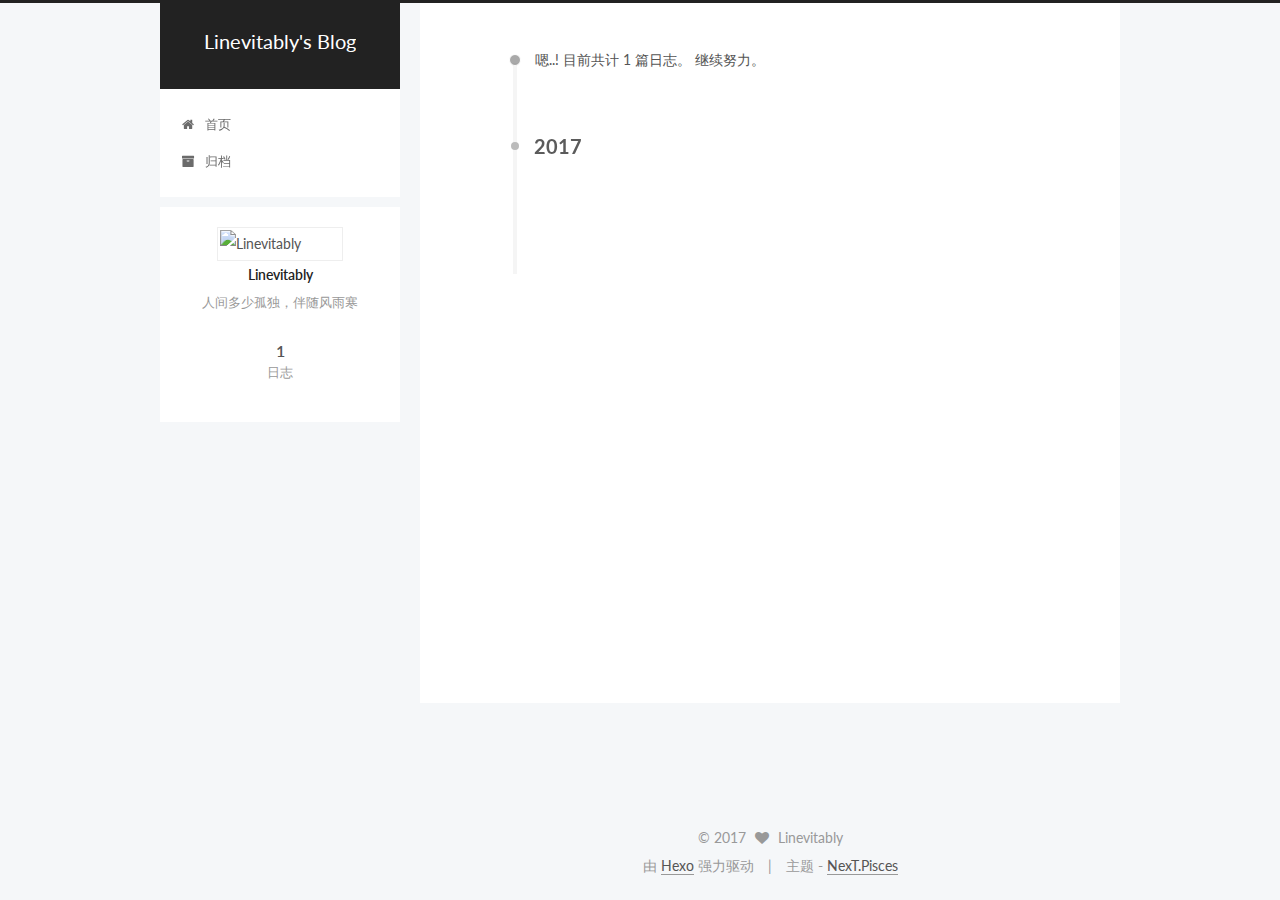
==== archives/index.html @ cab0aea2 "Site updated: 2017-01-25 22:14:59" ====
<!doctype html>



  


<html class="theme-next pisces use-motion" lang="zh-Hans">
<head>
  <meta charset="UTF-8"/>
<meta http-equiv="X-UA-Compatible" content="IE=edge" />
<meta name="viewport" content="width=device-width, initial-scale=1, maximum-scale=1"/>



<meta http-equiv="Cache-Control" content="no-transform" />
<meta http-equiv="Cache-Control" content="no-siteapp" />












  
  
  <link href="/lib/fancybox/source/jquery.fancybox.css?v=2.1.5" rel="stylesheet" type="text/css" />




  
  
  
  

  
    
    
  

  

  

  

  

  
    
    
    <link href="//fonts.googleapis.com/css?family=Lato:300,300italic,400,400italic,700,700italic&subset=latin,latin-ext" rel="stylesheet" type="text/css">
  






<link href="/lib/font-awesome/css/font-awesome.min.css?v=4.6.2" rel="stylesheet" type="text/css" />

<link href="/css/main.css?v=5.1.0" rel="stylesheet" type="text/css" />


  <meta name="keywords" content="Hexo, NexT" />








  <link rel="shortcut icon" type="image/x-icon" href="/favicon.ico?v=5.1.0" />






<meta name="description" content="人间多少孤独，伴随风雨寒">
<meta property="og:type" content="website">
<meta property="og:title" content="Linevitably's Blog">
<meta property="og:url" content="http://blog.fansaliy.com/archives/index.html">
<meta property="og:site_name" content="Linevitably's Blog">
<meta property="og:description" content="人间多少孤独，伴随风雨寒">
<meta name="twitter:card" content="summary">
<meta name="twitter:title" content="Linevitably's Blog">
<meta name="twitter:description" content="人间多少孤独，伴随风雨寒">



<script type="text/javascript" id="hexo.configurations">
  var NexT = window.NexT || {};
  var CONFIG = {
    root: '/',
    scheme: 'Pisces',
    sidebar: {"position":"left","display":"post"},
    fancybox: true,
    motion: true,
    duoshuo: {
      userId: '0',
      author: '博主'
    },
    algolia: {
      applicationID: '',
      apiKey: '',
      indexName: '',
      hits: {"per_page":10},
      labels: {"input_placeholder":"Search for Posts","hits_empty":"We didn't find any results for the search: ${query}","hits_stats":"${hits} results found in ${time} ms"}
    }
  };
</script>



  <link rel="canonical" href="http://blog.fansaliy.com/archives/"/>





  <title> 归档 | Linevitably's Blog </title>
</head>

<body itemscope itemtype="http://schema.org/WebPage" lang="zh-Hans">

  










  
  
    
  

  <div class="container one-collumn sidebar-position-left  page-archive  ">
    <div class="headband"></div>

    <header id="header" class="header" itemscope itemtype="http://schema.org/WPHeader">
      <div class="header-inner"><div class="site-meta ">
  

  <div class="custom-logo-site-title">
    <a href="/"  class="brand" rel="start">
      <span class="logo-line-before"><i></i></span>
      <span class="site-title">Linevitably's Blog</span>
      <span class="logo-line-after"><i></i></span>
    </a>
  </div>
    
      <p class="site-subtitle"></p>
    
</div>

<div class="site-nav-toggle">
  <button>
    <span class="btn-bar"></span>
    <span class="btn-bar"></span>
    <span class="btn-bar"></span>
  </button>
</div>

<nav class="site-nav">
  

  
    <ul id="menu" class="menu">
      
        
        <li class="menu-item menu-item-home">
          <a href="/" rel="section">
            
              <i class="menu-item-icon fa fa-fw fa-home"></i> <br />
            
            首页
          </a>
        </li>
      
        
        <li class="menu-item menu-item-archives">
          <a href="/archives" rel="section">
            
              <i class="menu-item-icon fa fa-fw fa-archive"></i> <br />
            
            归档
          </a>
        </li>
      

      
    </ul>
  

  
</nav>



 </div>
    </header>

    <main id="main" class="main">
      <div class="main-inner">
        <div class="content-wrap">
          <div id="content" class="content">
            

  <section id="posts" class="posts-collapse">
    <span class="archive-move-on"></span>

    <span class="archive-page-counter">
      
      
      
        
      
      嗯..! 目前共计 1 篇日志。 继续努力。
    </span>

    

      
      
      

      
        
        <div class="collection-title">
          <h2 class="archive-year motion-element" id="archive-year-2017">2017</h2>
        </div>
      
      

      

  <article class="post post-type-normal" itemscope itemtype="http://schema.org/Article">
    <header class="post-header">

      <h1 class="post-title">
        
            <a class="post-title-link" href="/2017/01/25/hello-world/" itemprop="url">
              
                <span itemprop="name">Hello World</span>
              
            </a>
        
      </h1>

      <div class="post-meta">
        <time class="post-time" itemprop="dateCreated"
              datetime="2017-01-25T20:47:32+08:00"
              content="2017-01-25" >
          01-25
        </time>
      </div>

    </header>
  </article>



    

  </section>

  


          
          </div>
          


          

        </div>
        
          
  
  <div class="sidebar-toggle">
    <div class="sidebar-toggle-line-wrap">
      <span class="sidebar-toggle-line sidebar-toggle-line-first"></span>
      <span class="sidebar-toggle-line sidebar-toggle-line-middle"></span>
      <span class="sidebar-toggle-line sidebar-toggle-line-last"></span>
    </div>
  </div>

  <aside id="sidebar" class="sidebar">
    <div class="sidebar-inner">

      

      

      <section class="site-overview sidebar-panel sidebar-panel-active">
        <div class="site-author motion-element" itemprop="author" itemscope itemtype="http://schema.org/Person">
          <img class="site-author-image" itemprop="image"
               src="http://fatkins.me/wp-content/uploads/2017/01/%E4%B8%8B%E8%BD%BD.gif"
               alt="Linevitably" />
          <p class="site-author-name" itemprop="name">Linevitably</p>
          <p class="site-description motion-element" itemprop="description">人间多少孤独，伴随风雨寒</p>
        </div>
        <nav class="site-state motion-element">
        
          
            <div class="site-state-item site-state-posts">
              <a href="/archives">
                <span class="site-state-item-count">1</span>
                <span class="site-state-item-name">日志</span>
              </a>
            </div>
          

          

          

        </nav>

        

        <div class="links-of-author motion-element">
          
        </div>

        
        

        
        

        


      </section>

      

    </div>
  </aside>


        
      </div>
    </main>

    <footer id="footer" class="footer">
      <div class="footer-inner">
        <div class="copyright" >
  
  &copy; 
  <span itemprop="copyrightYear">2017</span>
  <span class="with-love">
    <i class="fa fa-heart"></i>
  </span>
  <span class="author" itemprop="copyrightHolder">Linevitably</span>
</div>


<div class="powered-by">
  由 <a class="theme-link" href="https://hexo.io">Hexo</a> 强力驱动
</div>

<div class="theme-info">
  主题 -
  <a class="theme-link" href="https://github.com/iissnan/hexo-theme-next">
    NexT.Pisces
  </a>
</div>


        

        
      </div>
    </footer>

    <div class="back-to-top">
      <i class="fa fa-arrow-up"></i>
    </div>
  </div>

  

<script type="text/javascript">
  if (Object.prototype.toString.call(window.Promise) !== '[object Function]') {
    window.Promise = null;
  }
</script>









  




  
  <script type="text/javascript" src="/lib/jquery/index.js?v=2.1.3"></script>

  
  <script type="text/javascript" src="/lib/fastclick/lib/fastclick.min.js?v=1.0.6"></script>

  
  <script type="text/javascript" src="/lib/jquery_lazyload/jquery.lazyload.js?v=1.9.7"></script>

  
  <script type="text/javascript" src="/lib/velocity/velocity.min.js?v=1.2.1"></script>

  
  <script type="text/javascript" src="/lib/velocity/velocity.ui.min.js?v=1.2.1"></script>

  
  <script type="text/javascript" src="/lib/fancybox/source/jquery.fancybox.pack.js?v=2.1.5"></script>


  


  <script type="text/javascript" src="/js/src/utils.js?v=5.1.0"></script>

  <script type="text/javascript" src="/js/src/motion.js?v=5.1.0"></script>



  
  


  <script type="text/javascript" src="/js/src/affix.js?v=5.1.0"></script>

  <script type="text/javascript" src="/js/src/schemes/pisces.js?v=5.1.0"></script>



  
  
    <script type="text/javascript" id="motion.page.archive">
      $('.archive-year').velocity('transition.slideLeftIn');
    </script>
  


  


  <script type="text/javascript" src="/js/src/bootstrap.js?v=5.1.0"></script>



  

  
    
  

  <script type="text/javascript">
    var duoshuoQuery = {short_name:"Linevitably"};
    (function() {
      var ds = document.createElement('script');
      ds.type = 'text/javascript';ds.async = true;
      ds.id = 'duoshuo-script';
      ds.src = (document.location.protocol == 'https:' ? 'https:' : 'http:') + '//static.duoshuo.com/embed.js';
      ds.charset = 'UTF-8';
      (document.getElementsByTagName('head')[0]
      || document.getElementsByTagName('body')[0]).appendChild(ds);
    })();
  </script>

  
    
    
    <script src="/lib/ua-parser-js/dist/ua-parser.min.js?v=0.7.9"></script>
    <script src="/js/src/hook-duoshuo.js"></script>
  












  
  

  

  

  

  


</body>
</html>
---- css/main.css ----
/* normalize.css v3.0.2 | MIT License | git.io/normalize */
html {
  font-family: sans-serif; /* 1 */
  -ms-text-size-adjust: 100%; /* 2 */
  -webkit-text-size-adjust: 100%; /* 2 */
}
body {
  margin: 0;
}
article,
aside,
details,
figcaption,
figure,
footer,
header,
hgroup,
main,
menu,
nav,
section,
summary {
  display: block;
}
audio,
canvas,
progress,
video {
  display: inline-block; /* 1 */
  vertical-align: baseline; /* 2 */
}
audio:not([controls]) {
  display: none;
  height: 0;
}
[hidden],
template {
  display: none;
}
a {
  background-color: transparent;
}
a:active,
a:hover {
  outline: 0;
}
abbr[title] {
  border-bottom: 1px dotted;
}
b,
strong {
  font-weight: bold;
}
dfn {
  font-style: italic;
}
h1 {
  font-size: 2em;
  margin: 0.67em 0;
}
mark {
  background: #ff0;
  color: #000;
}
small {
  font-size: 80%;
}
sub,
sup {
  font-size: 75%;
  line-height: 0;
  position: relative;
  vertical-align: baseline;
}
sup {
  top: -0.5em;
}
sub {
  bottom: -0.25em;
}
img {
  border: 0;
}
svg:not(:root) {
  overflow: hidden;
}
figure {
  margin: 1em 40px;
}
hr {
  -moz-box-sizing: content-box;
  box-sizing: content-box;
  height: 0;
}
pre {
  overflow: auto;
}
code,
kbd,
pre,
samp {
  font-family: monospace, monospace;
  font-size: 1em;
}
button,
input,
optgroup,
select,
textarea {
  color: inherit; /* 1 */
  font: inherit; /* 2 */
  margin: 0; /* 3 */
}
button {
  overflow: visible;
}
button,
select {
  text-transform: none;
}
button,
html input[type="button"],
input[type="reset"],
input[type="submit"] {
  -webkit-appearance: button; /* 2 */
  cursor: pointer; /* 3 */
}
button[disabled],
html input[disabled] {
  cursor: default;
}
button::-moz-focus-inner,
input::-moz-focus-inner {
  border: 0;
  padding: 0;
}
input {
  line-height: normal;
}
input[type="checkbox"],
input[type="radio"] {
  box-sizing: border-box; /* 1 */
  padding: 0; /* 2 */
}
input[type="number"]::-webkit-inner-spin-button,
input[type="number"]::-webkit-outer-spin-button {
  height: auto;
}
input[type="search"] {
  -webkit-appearance: textfield; /* 1 */
  -moz-box-sizing: content-box;
  -webkit-box-sizing: content-box; /* 2 */
  box-sizing: content-box;
}
input[type="search"]::-webkit-search-cancel-button,
input[type="search"]::-webkit-search-decoration {
  -webkit-appearance: none;
}
fieldset {
  border: 1px solid #c0c0c0;
  margin: 0 2px;
  padding: 0.35em 0.625em 0.75em;
}
legend {
  border: 0; /* 1 */
  padding: 0; /* 2 */
}
textarea {
  overflow: auto;
}
optgroup {
  font-weight: bold;
}
table {
  border-collapse: collapse;
  border-spacing: 0;
}
td,
th {
  padding: 0;
}
::selection {
  background: #262a30;
  color: #fff;
}
body {
  position: relative;
  font-family: 'Lato', "PingFang SC", "Microsoft YaHei", sans-serif;
  font-size: 14px;
  line-height: 2;
  color: #555;
  background: #f5f7f9;
}
@media (max-width: 767px) {
  body {
    padding-right: 0 !important;
  }
}
@media (min-width: 768px) and (max-width: 991px) {
  body {
    padding-right: 0 !important;
  }
}
@media (min-width: 1600px) {
  body {
    font-size: 16px;
  }
}
h1,
h2,
h3,
h4,
h5,
h6 {
  margin: 0;
  padding: 0;
  font-weight: bold;
  line-height: 1.5;
  font-family: 'Lato', "PingFang SC", "Microsoft YaHei", sans-serif;
}
h2,
h3,
h4,
h5,
h6 {
  margin: 20px 0 15px;
}
h1 {
  font-size: 22px;
}
@media (max-width: 767px) {
  h1 {
    font-size: 18px;
  }
}
h2 {
  font-size: 20px;
}
@media (max-width: 767px) {
  h2 {
    font-size: 16px;
  }
}
h3 {
  font-size: 18px;
}
@media (max-width: 767px) {
  h3 {
    font-size: 14px;
  }
}
h4 {
  font-size: 16px;
}
@media (max-width: 767px) {
  h4 {
    font-size: 12px;
  }
}
h5 {
  font-size: 14px;
}
@media (max-width: 767px) {
  h5 {
    font-size: 10px;
  }
}
h6 {
  font-size: 12px;
}
@media (max-width: 767px) {
  h6 {
    font-size: 8px;
  }
}
p {
  margin: 0 0 25px 0;
}
a {
  color: #555;
  text-decoration: none;
  border-bottom: 1px solid #999;
  word-wrap: break-word;
}
a:hover {
  color: #222;
  border-bottom-color: #222;
}
ul {
  list-style: none;
}
blockquote {
  margin: 0;
  padding: 0;
}
img {
  display: block;
  margin: auto;
  max-width: 100%;
  height: auto;
}
hr {
  margin: 40px 0;
  height: 3px;
  border: none;
  background-color: #ddd;
  background-image: repeating-linear-gradient(-45deg, #fff, #fff 4px, transparent 4px, transparent 8px);
}
blockquote {
  padding: 0 15px;
  color: #666;
  border-left: 4px solid #ddd;
}
blockquote cite::before {
  content: "-";
  padding: 0 5px;
}
dt {
  font-weight: 700;
}
dd {
  margin: 0;
  padding: 0;
}
.text-left {
  text-align: left;
}
.text-center {
  text-align: center;
}
.text-right {
  text-align: right;
}
.text-justify {
  text-align: justify;
}
.text-nowrap {
  white-space: nowrap;
}
.text-lowercase {
  text-transform: lowercase;
}
.text-uppercase {
  text-transform: uppercase;
}
.text-capitalize {
  text-transform: capitalize;
}
.center-block {
  display: block;
  margin-left: auto;
  margin-right: auto;
}
.clearfix:before,
.clearfix:after {
  content: " ";
  display: table;
}
.clearfix:after {
  clear: both;
}
.pullquote {
  width: 45%;
}
.pullquote.left {
  float: left;
  margin-left: 5px;
  margin-right: 10px;
}
.pullquote.right {
  float: right;
  margin-left: 10px;
  margin-right: 5px;
}
.affix.affix.affix {
  position: fixed;
}
.translation {
  margin-top: -20px;
  font-size: 14px;
  color: #999;
}
.scrollbar-measure {
  width: 100px;
  height: 100px;
  overflow: scroll;
  position: absolute;
  top: -9999px;
}
.use-motion .motion-element {
  opacity: 0;
}
#local-search-input {
  padding: 3px;
  border: none;
  text-indent: 14px;
  border-radius: 0;
  width: 140px;
  outline: none;
  border-bottom: 1px solid #999;
  background: inherit;
  opacity: 0.5;
}
#local-search-input:focus {
  opacity: 1;
}
.search-icon {
  position: absolute;
  top: 9px;
}
table {
  margin: 20px 0;
  width: 100%;
  border-collapse: collapse;
  border-spacing: 0;
  border: 1px solid #ddd;
  font-size: 14px;
  table-layout: fixed;
  word-wrap: break-all;
}
table>tbody>tr:nth-of-type(odd) {
  background-color: #f9f9f9;
}
table>tbody>tr:hover {
  background-color: #f5f5f5;
}
caption,
th,
td {
  padding: 8px;
  text-align: left;
  vertical-align: middle;
  font-weight: normal;
}
th,
td {
  border-bottom: 3px solid #ddd;
  border-right: 1px solid #eee;
}
th {
  padding-bottom: 10px;
  font-weight: 700;
}
td {
  border-bottom-width: 1px;
}
html,
body {
  height: 100%;
}
.container {
  position: relative;
  min-height: 100%;
}
.header-inner {
  margin: 0 auto;
  padding: 100px 0 70px;
  width: 700px;
}
@media (min-width: 1600px) {
  .container .header-inner {
    width: 900px;
  }
}
.main {
  padding-bottom: 150px;
}
.main-inner {
  margin: 0 auto;
  width: 700px;
}
@media (min-width: 1600px) {
  .container .main-inner {
    width: 900px;
  }
}
.footer {
  position: absolute;
  left: 0;
  bottom: 0;
  width: 100%;
  min-height: 50px;
}
.footer-inner {
  box-sizing: border-box;
  margin: 20px auto;
  width: 700px;
}
@media (min-width: 1600px) {
  .container .footer-inner {
    width: 900px;
  }
}
pre,
.highlight {
  overflow: auto;
  margin: 20px 0;
  padding: 0;
  font-size: 13px;
  color: #4d4d4c;
  background: #f7f7f7;
  line-height: 1.6;
}
pre,
code {
  font-family: consolas, Menlo, "PingFang SC", "Microsoft YaHei", monospace;
}
code {
  padding: 2px 4px;
  word-wrap: break-word;
  color: #4d4d4c;
  background: #f7f7f7;
  border-radius: 3px;
  font-size: 13px;
}
pre code {
  padding: 0;
  color: #4d4d4c;
  background: none;
  text-shadow: none;
}
.highlight {
  border-radius: 1px;
}
.highlight pre {
  border: none;
  margin: 0;
  padding: 10px 0;
}
.highlight table {
  margin: 0;
  width: auto;
  border: none;
}
.highlight td {
  border: none;
  padding: 0;
}
.highlight figcaption {
  font-size: 1em;
  color: #4d4d4c;
  line-height: 1em;
  margin-bottom: 1em;
}
.highlight figcaption:before,
.highlight figcaption:after {
  content: " ";
  display: table;
}
.highlight figcaption:after {
  clear: both;
}
.highlight figcaption a {
  float: right;
  color: #4d4d4c;
}
.highlight figcaption a:hover {
  border-bottom-color: #4d4d4c;
}
.highlight .gutter pre {
  padding-left: 10px;
  padding-right: 10px;
  color: #869194;
  text-align: right;
  background-color: #eff2f3;
}
.highlight .code pre {
  padding-left: 10px;
  padding-right: 10px;
  background-color: #f7f7f7;
}
.highlight .line {
  height: 20px;
}
.gutter {
  -webkit-user-select: none;
  -moz-user-select: none;
  -ms-user-select: none;
  user-select: none;
}
.gist table {
  width: auto;
}
.gist table td {
  border: none;
}
pre .deletion {
  background: #fdd;
}
pre .addition {
  background: #dfd;
}
pre .meta {
  color: #8959a8;
}
pre .comment {
  color: #8e908c;
}
pre .variable,
pre .attribute,
pre .tag,
pre .regexp,
pre .ruby .constant,
pre .xml .tag .title,
pre .xml .pi,
pre .xml .doctype,
pre .html .doctype,
pre .css .id,
pre .css .class,
pre .css .pseudo {
  color: #c82829;
}
pre .number,
pre .preprocessor,
pre .built_in,
pre .literal,
pre .params,
pre .constant,
pre .command {
  color: #f5871f;
}
pre .ruby .class .title,
pre .css .rules .attribute,
pre .string,
pre .value,
pre .inheritance,
pre .header,
pre .ruby .symbol,
pre .xml .cdata,
pre .special,
pre .number,
pre .formula {
  color: #718c00;
}
pre .title,
pre .css .hexcolor {
  color: #3e999f;
}
pre .function,
pre .python .decorator,
pre .python .title,
pre .ruby .function .title,
pre .ruby .title .keyword,
pre .perl .sub,
pre .javascript .title,
pre .coffeescript .title {
  color: #4271ae;
}
pre .keyword,
pre .javascript .function {
  color: #8959a8;
}
.full-image.full-image.full-image {
  border: none;
  max-width: 100%;
  width: auto;
  margin: 20px auto;
}
@media (min-width: 992px) {
  .full-image.full-image.full-image {
    max-width: none;
    width: 118%;
    margin: 0 -9%;
  }
}
.blockquote-center,
.page-home .post-type-quote blockquote,
.page-post-detail .post-type-quote blockquote {
  position: relative;
  margin: 40px 0;
  padding: 0;
  border-left: none;
  text-align: center;
}
.blockquote-center::before,
.page-home .post-type-quote blockquote::before,
.page-post-detail .post-type-quote blockquote::before,
.blockquote-center::after,
.page-home .post-type-quote blockquote::after,
.page-post-detail .post-type-quote blockquote::after {
  position: absolute;
  content: ' ';
  display: block;
  width: 100%;
  height: 24px;
  opacity: 0.2;
  background-repeat: no-repeat;
  background-position: 0 -6px;
  background-size: 22px 22px;
}
.blockquote-center::before,
.page-home .post-type-quote blockquote::before,
.page-post-detail .post-type-quote blockquote::before {
  top: -20px;
  background-image: url("../images/quote-l.svg");
  border-top: 1px solid #ccc;
}
.blockquote-center::after,
.page-home .post-type-quote blockquote::after,
.page-post-detail .post-type-quote blockquote::after {
  bottom: -20px;
  background-image: url("../images/quote-r.svg");
  border-bottom: 1px solid #ccc;
  background-position: 100% 8px;
}
.blockquote-center p,
.page-home .post-type-quote blockquote p,
.page-post-detail .post-type-quote blockquote p,
.blockquote-center div,
.page-home .post-type-quote blockquote div,
.page-post-detail .post-type-quote blockquote div {
  text-align: center;
}
.post .post-body .group-picture img {
  box-sizing: border-box;
  padding: 0 3px;
  border: none;
}
.post .group-picture-row {
  overflow: hidden;
  margin-top: 6px;
}
.post .group-picture-row:first-child {
  margin-top: 0;
}
.post .group-picture-column {
  float: left;
}
.page-post-detail .post-body .group-picture-column {
  float: none;
  margin-top: 10px;
  width: auto !important;
}
.page-post-detail .post-body .group-picture-column img {
  margin: 0 auto;
}
.page-archive .group-picture-container {
  overflow: hidden;
}
.page-archive .group-picture-row {
  float: left;
}
.page-archive .group-picture-row:first-child {
  margin-top: 6px;
}
.page-archive .group-picture-column {
  max-width: 150px;
  max-height: 150px;
}
.note {
  padding: 20px;
  margin: 20px 0;
  border: 1px solid #eee;
  border-left-width: 5px;
  border-radius: 3px;
}
.note h2,
.note h3,
.note h4,
.note h5,
.note h6 {
  margin-top: 0;
  margin-bottom: 5px;
}
.note p:last-child {
  margin-bottom: 0;
}
.note code {
  border-radius: 3px;
}
.note+.note {
  margin-top: -5px;
}
.default {
  border-left-color: #777;
}
.default h2,
.default h3,
.default h4,
.default h5,
.default h6 {
  color: #777;
}
.primary {
  border-left-color: #428bca;
}
.primary h2,
.primary h3,
.primary h4,
.primary h5,
.primary h6 {
  color: #428bca;
}
.success {
  border-left-color: #5cb85c;
}
.success h2,
.success h3,
.success h4,
.success h5,
.success h6 {
  color: #5cb85c;
}
.danger {
  border-left-color: #d9534f;
}
.danger h2,
.danger h3,
.danger h4,
.danger h5,
.danger h6 {
  color: #d9534f;
}
.warning {
  border-left-color: #f0ad4e;
}
.warning h2,
.warning h3,
.warning h4,
.warning h5,
.warning h6 {
  color: #f0ad4e;
}
.info {
  border-left-color: #5bc0de;
}
.info h2,
.info h3,
.info h4,
.info h5,
.info h6 {
  color: #5bc0de;
}
.btn {
  display: inline-block;
  padding: 0 20px;
  font-size: 14px;
  color: #fff;
  background: #222;
  border: 2px solid #555;
  text-decoration: none;
  border-radius: 0;
  transition-property: background-color;
  transition-duration: 0.2s;
  transition-timing-function: ease-in-out;
  transition-delay: 0s;
}
.btn:hover,
.post-more-link .btn:hover {
  border-color: #222;
  color: #fff;
  background: #222;
}
.btn-bar {
  display: block;
  width: 22px;
  height: 2px;
  background: #555;
  border-radius: 1px;
}
.btn-bar+.btn-bar {
  margin-top: 4px;
}
.pagination {
  margin: 120px 0 40px;
  text-align: center;
  border-top: 1px solid #eee;
}
.page-number-basic,
.pagination .prev,
.pagination .next,
.pagination .page-number,
.pagination .space {
  display: inline-block;
  position: relative;
  top: -1px;
  margin: 0 10px;
  padding: 0 10px;
  line-height: 30px;
}
@media (max-width: 767px) {
  .page-number-basic,
  .pagination .prev,
  .pagination .next,
  .pagination .page-number,
  .pagination .space {
    margin: 0 5px;
  }
}
.pagination .prev,
.pagination .next,
.pagination .page-number {
  border-bottom: 0;
  border-top: 1px solid #eee;
  transition-property: border-color;
  transition-duration: 0.2s;
  transition-timing-function: ease-in-out;
  transition-delay: 0s;
}
.pagination .prev:hover,
.pagination .next:hover,
.pagination .page-number:hover {
  border-top-color: #222;
}
.pagination .space {
  padding: 0;
  margin: 0;
}
.pagination .prev {
  margin-left: 0;
}
.pagination .next {
  margin-right: 0;
}
.pagination .page-number.current {
  color: #fff;
  background: #ccc;
  border-top-color: #ccc;
}
@media (max-width: 767px) {
  .pagination {
    border-top: none;
  }
  .pagination .prev,
  .pagination .next,
  .pagination .page-number {
    margin-bottom: 10px;
    border-top: 0;
    border-bottom: 1px solid #eee;
  }
  .pagination .prev:hover,
  .pagination .next:hover,
  .pagination .page-number:hover {
    border-bottom-color: #222;
  }
}
.comments {
  margin: 60px 20px 0;
}
.tag-cloud {
  text-align: center;
}
.tag-cloud a {
  display: inline-block;
  margin: 10px;
}
.back-to-top {
  box-sizing: border-box;
  position: fixed;
  bottom: -100px;
  right: 50px;
  z-index: 1050;
  padding: 0 6px;
  width: 25px;
  background: #222;
  font-size: 12px;
  opacity: 0.6;
  color: #fff;
  cursor: pointer;
  text-align: center;
  -webkit-transform: translateZ(0);
  transition-property: bottom;
  transition-duration: 0.2s;
  transition-timing-function: ease-in-out;
  transition-delay: 0s;
}
@media (max-width: 767px) {
  .back-to-top {
    display: none;
  }
}
@media (min-width: 768px) and (max-width: 991px) {
  .back-to-top {
    display: none;
  }
}
.back-to-top.back-to-top-on {
  bottom: 40px;
}
.header {
  background: #fff;
}
.header-inner {
  position: relative;
}
.headband {
  height: 3px;
  background: #222;
}
.site-meta {
  margin: 0;
  text-align: center;
}
@media (max-width: 767px) {
  .site-meta {
    text-align: center;
  }
}
.brand {
  position: relative;
  display: inline-block;
  padding: 0 40px;
  color: #fff;
  background: #222;
  border-bottom: none;
}
.brand:hover {
  color: #fff;
}
.logo {
  display: inline-block;
  margin-right: 5px;
  line-height: 36px;
  vertical-align: top;
}
.site-title {
  display: inline-block;
  vertical-align: top;
  line-height: 36px;
  font-size: 20px;
  font-weight: normal;
  font-family: 'Lato', "PingFang SC", "Microsoft YaHei", sans-serif;
}
.site-subtitle {
  margin-top: 10px;
  font-size: 13px;
  color: #ddd;
}
.use-motion .brand {
  opacity: 0;
}
.use-motion .logo,
.use-motion .site-title,
.use-motion .site-subtitle {
  opacity: 0;
  position: relative;
  top: -10px;
}
.site-nav-toggle {
  display: none;
  position: absolute;
  top: 10px;
  left: 10px;
}
@media (max-width: 767px) {
  .site-nav-toggle {
    display: block;
  }
}
.site-nav-toggle button {
  margin-top: 2px;
  padding: 9px 10px;
  background: transparent;
  border: none;
}
@media (max-width: 767px) {
  .site-nav {
    display: none;
    margin: 0 -10px;
    padding: 0 10px;
    clear: both;
    border-top: 1px solid #ddd;
  }
}
@media (min-width: 768px) and (max-width: 991px) {
  .site-nav {
    display: block !important;
  }
}
@media (min-width: 992px) {
  .site-nav {
    display: block !important;
  }
}
.menu {
  margin-top: 20px;
  padding-left: 0;
  text-align: center;
}
.menu .menu-item {
  display: inline-block;
  margin: 0 10px;
}
@media screen and (max-width: 767px) {
  .menu .menu-item {
    margin-top: 10px;
  }
}
.menu .menu-item a {
  display: block;
  font-size: 13px;
  text-transform: capitalize;
  line-height: inherit;
  border-bottom: 1px solid transparent;
  transition-property: border-color;
  transition-duration: 0.2s;
  transition-timing-function: ease-in-out;
  transition-delay: 0s;
}
.menu .menu-item a:hover,
.menu-item-active a {
  border-bottom-color: #222;
}
.menu .menu-item .fa {
  margin-right: 5px;
}
.use-motion .menu-item {
  opacity: 0;
}
.post-body {
  font-family: 'Lato', "PingFang SC", "Microsoft YaHei", sans-serif;
}
@media (max-width: 767px) {
  .post-body {
    word-break: break-word;
  }
}
.post-body .fancybox img {
  display: block !important;
  margin: 0 auto;
  cursor: pointer;
  cursor: zoom-in;
  cursor: -webkit-zoom-in;
}
.post-body .image-caption,
.post-body .figure .caption {
  margin: 10px auto 15px;
  text-align: center;
  font-size: 14px;
  color: #999;
  font-weight: bold;
  line-height: 1;
}
.post-sticky-flag {
  display: inline-block;
  font-size: 16px;
  -ms-transform: rotate(30deg);
  -webkit-transform: rotate(30deg);
  -moz-transform: rotate(30deg);
  -ms-transform: rotate(30deg);
  -o-transform: rotate(30deg);
  transform: rotate(30deg);
}
.posts-expand {
  padding-top: 40px;
}
@media (max-width: 767px) {
  .posts-expand {
    margin: 0 20px;
  }
  .post-body pre,
  .post-body .highlight {
    padding: 10px;
  }
  .post-body pre .gutter pre,
  .post-body .highlight .gutter pre {
    padding-right: 10px;
  }
}
@media (min-width: 992px) {
  .posts-expand .post-body {
    text-align: justify;
  }
}
.posts-expand .post-body h2,
.posts-expand .post-body h3,
.posts-expand .post-body h4,
.posts-expand .post-body h5,
.posts-expand .post-body h6 {
  padding-top: 10px;
}
.posts-expand .post-body h2 .header-anchor,
.posts-expand .post-body h3 .header-anchor,
.posts-expand .post-body h4 .header-anchor,
.posts-expand .post-body h5 .header-anchor,
.posts-expand .post-body h6 .header-anchor {
  float: right;
  margin-left: 10px;
  color: #ccc;
  border-bottom-style: none;
  visibility: hidden;
}
.posts-expand .post-body h2 .header-anchor:hover,
.posts-expand .post-body h3 .header-anchor:hover,
.posts-expand .post-body h4 .header-anchor:hover,
.posts-expand .post-body h5 .header-anchor:hover,
.posts-expand .post-body h6 .header-anchor:hover {
  color: inherit;
}
.posts-expand .post-body h2:hover .header-anchor,
.posts-expand .post-body h3:hover .header-anchor,
.posts-expand .post-body h4:hover .header-anchor,
.posts-expand .post-body h5:hover .header-anchor,
.posts-expand .post-body h6:hover .header-anchor {
  visibility: visible;
}
.posts-expand .post-body ul li {
  list-style: circle;
}
.posts-expand .post-body img {
  box-sizing: border-box;
  margin: auto;
  padding: 3px;
  border: 1px solid #ddd;
}
.posts-expand .fancybox img {
  margin: 0 auto;
}
@media (max-width: 767px) {
  .posts-collapse {
    margin: 0 20px;
  }
  .posts-collapse .post-title,
  .posts-collapse .post-meta {
    display: block;
    width: auto;
    text-align: left;
  }
}
.posts-collapse {
  position: relative;
  z-index: 1010;
  margin-left: 55px;
}
.posts-collapse::after {
  content: " ";
  position: absolute;
  top: 20px;
  left: 0;
  margin-left: -2px;
  width: 4px;
  height: 100%;
  background: #f5f5f5;
  z-index: -1;
}
@media (max-width: 767px) {
  .posts-collapse {
    margin: 0 20px;
  }
}
.posts-collapse .collection-title {
  position: relative;
  margin: 60px 0;
}
.posts-collapse .collection-title h2 {
  margin-left: 20px;
}
.posts-collapse .collection-title small {
  color: #bbb;
}
.posts-collapse .collection-title::before {
  content: " ";
  position: absolute;
  left: 0;
  top: 50%;
  margin-left: -4px;
  margin-top: -4px;
  width: 8px;
  height: 8px;
  background: #bbb;
  border-radius: 50%;
}
.posts-collapse .post {
  margin: 30px 0;
}
.posts-collapse .post-header {
  position: relative;
  transition-duration: 0.2s;
  transition-timing-function: ease-in-out;
  transition-delay: 0s;
  transition-property: border;
  border-bottom: 1px dashed #ccc;
}
.posts-collapse .post-header::before {
  content: " ";
  position: absolute;
  left: 0;
  top: 12px;
  width: 6px;
  height: 6px;
  margin-left: -4px;
  background: #bbb;
  border-radius: 50%;
  border: 1px solid #fff;
  transition-duration: 0.2s;
  transition-timing-function: ease-in-out;
  transition-delay: 0s;
  transition-property: background;
}
.posts-collapse .post-header:hover {
  border-bottom-color: #666;
}
.posts-collapse .post-header:hover::before {
  background: #222;
}
.posts-collapse .post-meta {
  position: absolute;
  font-size: 12px;
  left: 20px;
  top: 5px;
}
.posts-collapse .post-comments-count {
  display: none;
}
.posts-collapse .post-title {
  margin-left: 60px;
  font-size: 16px;
  font-weight: normal;
  line-height: inherit;
}
.posts-collapse .post-title::after {
  margin-left: 3px;
  opacity: 0.6;
}
.posts-collapse .post-title a {
  color: #666;
  border-bottom: none;
}
.page-home .post-type-quote .post-header,
.page-post-detail .post-type-quote .post-header,
.page-home .post-type-quote .post-tags,
.page-post-detail .post-type-quote .post-tags {
  display: none;
}
.posts-expand .post-title {
  font-size: 26px;
  text-align: center;
  word-break: break-word;
  font-weight: 400;
}
@media (max-width: 767px) {
  .posts-expand .post-title {
    font-size: 22px;
  }
}
.posts-expand .post-title-link {
  display: inline-block;
  position: relative;
  color: #555;
  border-bottom: none;
  line-height: 1.2;
  vertical-align: top;
}
.posts-expand .post-title-link::before {
  content: "";
  position: absolute;
  width: 100%;
  height: 2px;
  bottom: 0;
  left: 0;
  background-color: #000;
  visibility: hidden;
  -webkit-transform: scaleX(0);
  -moz-transform: scaleX(0);
  -ms-transform: scaleX(0);
  -o-transform: scaleX(0);
  transform: scaleX(0);
  transition-duration: 0.2s;
  transition-timing-function: ease-in-out;
  transition-delay: 0s;
}
.posts-expand .post-title-link:hover::before {
  visibility: visible;
  -webkit-transform: scaleX(1);
  -moz-transform: scaleX(1);
  -ms-transform: scaleX(1);
  -o-transform: scaleX(1);
  transform: scaleX(1);
}
.posts-expand .post-title-link .fa {
  font-size: 16px;
}
.posts-expand .post-meta {
  margin: 3px 0 60px 0;
  color: #999;
  font-family: 'Lato', "PingFang SC", "Microsoft YaHei", sans-serif;
  font-size: 12px;
  text-align: center;
}
.posts-expand .post-meta .post-category-list {
  display: inline-block;
  margin: 0;
  padding: 3px;
}
.posts-expand .post-meta .post-category-list-link {
  color: #999;
}
.posts-expand .post-meta .post-description {
  font-size: 14px;
  margin-top: 2px;
}
.post-meta-divider {
  margin: 0 0.5em;
}
.post-meta-item-icon {
  margin-right: 3px;
}
@media (min-width: 768px) and (max-width: 991px) {
  .post-meta-item-icon {
    display: inline-block;
  }
}
@media (max-width: 767px) {
  .post-meta-item-icon {
    display: inline-block;
  }
}
@media (min-width: 768px) and (max-width: 991px) {
  .post-meta-item-text {
    display: none;
  }
}
@media (max-width: 767px) {
  .post-meta-item-text {
    display: none;
  }
}
@media (max-width: 767px) {
  .posts-expand .post-comments-count {
    display: none;
  }
}
.post-more-link {
  margin-top: 50px;
}
.post-more-link .btn {
  color: #555;
  font-size: 14px;
  background: #fff;
  border-radius: 2px;
  line-height: 2;
  margin: 0 4px 8px 4px;
}
.post-more-link .fa-fw {
  width: 1.285714285714286em;
  text-align: left;
}
.posts-expand .post-tags {
  margin-top: 40px;
  text-align: center;
}
.posts-expand .post-tags a {
  display: inline-block;
  margin-right: 10px;
  font-size: 13px;
}
.post-nav {
  display: table;
  margin-top: 60px;
  width: 100%;
  border-top: 1px solid #eee;
}
.post-nav-divider {
  display: table-cell;
  width: 10%;
}
.post-nav-item {
  display: table-cell;
  padding: 10px 0 0 0;
  width: 45%;
  vertical-align: top;
}
.post-nav-item a {
  position: relative;
  display: block;
  line-height: 25px;
  font-size: 14px;
  color: #555;
  border-bottom: none;
}
.post-nav-item a:hover {
  color: #222;
  border-bottom: none;
}
.post-nav-item a:active {
  top: 2px;
}
.post-nav-item .fa {
  position: absolute;
  top: 8px;
  left: 0;
  font-size: 12px;
}
.post-nav-next a {
  padding-left: 15px;
}
.post-nav-prev {
  text-align: right;
}
.post-nav-prev a {
  padding-right: 15px;
}
.post-nav-prev .fa {
  right: 0;
  left: auto;
}
.posts-expand .post-eof {
  display: block;
  margin: 80px auto 60px;
  width: 8%;
  height: 1px;
  background: #ccc;
  text-align: center;
}
.post:last-child .post-eof.post-eof.post-eof {
  display: none;
}
.post-gallery {
  display: table;
  table-layout: fixed;
  width: 100%;
  border-collapse: separate;
}
.post-gallery-row {
  display: table-row;
}
.post-gallery .post-gallery-img {
  display: table-cell;
  text-align: center;
  vertical-align: middle;
  border: none;
}
.post-gallery .post-gallery-img img {
  max-width: 100%;
  max-height: 100%;
  border: none;
}
.fancybox-close,
.fancybox-close:hover {
  border: none;
}
.sidebar {
  position: fixed;
  right: 0;
  top: 0;
  bottom: 0;
  width: 0;
  z-index: 1040;
  box-shadow: inset 0 2px 6px #000;
  background: #222;
  -webkit-transform: translateZ(0);
}
.sidebar a {
  color: #999;
  border-bottom-color: #555;
}
.sidebar a:hover {
  color: #eee;
}
@media (min-width: 768px) and (max-width: 991px) {
  .sidebar {
    display: none !important;
  }
}
@media (max-width: 767px) {
  .sidebar {
    display: none !important;
  }
}
.sidebar-inner {
  position: relative;
  padding: 20px 10px;
  color: #999;
  text-align: center;
}
.sidebar-toggle {
  position: fixed;
  right: 50px;
  bottom: 45px;
  width: 15px;
  height: 15px;
  padding: 5px;
  background: #222;
  line-height: 0;
  z-index: 1050;
  cursor: pointer;
  -webkit-transform: translateZ(0);
}
@media (min-width: 768px) and (max-width: 991px) {
  .sidebar-toggle {
    display: none;
  }
}
@media (max-width: 767px) {
  .sidebar-toggle {
    display: none;
  }
}
.sidebar-toggle-line {
  position: relative;
  display: inline-block;
  vertical-align: top;
  height: 2px;
  width: 100%;
  background: #fff;
  margin-top: 3px;
}
.sidebar-toggle-line:first-child {
  margin-top: 0;
}
.site-author-image {
  display: block;
  margin: 0 auto;
  padding: 2px;
  max-width: 120px;
  height: auto;
  border: 1px solid #eee;
}
.site-author-name {
  margin: 0;
  text-align: center;
  color: #222;
  font-weight: 600;
}
.site-description {
  margin-top: 0;
  text-align: center;
  font-size: 13px;
  color: #999;
}
.site-state {
  overflow: hidden;
  line-height: 1.4;
  white-space: nowrap;
  text-align: center;
}
.site-state-item {
  display: inline-block;
  padding: 0 15px;
  border-left: 1px solid #eee;
}
.site-state-item:first-child {
  border-left: none;
}
.site-state-item a {
  border-bottom: none;
}
.site-state-item-count {
  display: block;
  text-align: center;
  color: inherit;
  font-weight: 600;
  font-size: 16px;
}
.site-state-item-name {
  font-size: 13px;
  color: #999;
}
.feed-link {
  margin-top: 20px;
}
.feed-link a {
  display: inline-block;
  padding: 0 15px;
  color: #fc6423;
  border: 1px solid #fc6423;
  border-radius: 4px;
}
.feed-link a i {
  color: #fc6423;
  font-size: 14px;
}
.feed-link a:hover {
  color: #fff;
  background: #fc6423;
}
.feed-link a:hover i {
  color: #fff;
}
.links-of-author {
  margin-top: 20px;
}
.links-of-author a {
  display: inline-block;
  vertical-align: middle;
  margin-right: 10px;
  margin-bottom: 10px;
  border-bottom-color: #555;
  font-size: 13px;
}
.links-of-author a:before {
  display: inline-block;
  vertical-align: middle;
  margin-right: 3px;
  content: " ";
  width: 4px;
  height: 4px;
  border-radius: 50%;
  background: #1cffcc;
}
.links-of-blogroll {
  font-size: 13px;
}
.links-of-blogroll-title {
  margin-top: 20px;
  font-size: 14px;
  font-weight: 600;
}
.links-of-blogroll-list {
  margin: 0;
  padding: 0;
}
.links-of-blogroll-item {
  padding: 2px 10px;
}
.sidebar-nav {
  margin: 0 0 20px;
  padding-left: 0;
}
.sidebar-nav li {
  display: inline-block;
  cursor: pointer;
  border-bottom: 1px solid transparent;
  font-size: 14px;
  color: #555;
}
.sidebar-nav li:hover {
  color: #fc6423;
}
.page-post-detail .sidebar-nav-toc {
  padding: 0 5px;
}
.page-post-detail .sidebar-nav-overview {
  margin-left: 10px;
}
.sidebar-nav .sidebar-nav-active {
  color: #fc6423;
  border-bottom-color: #fc6423;
}
.sidebar-nav .sidebar-nav-active:hover {
  color: #fc6423;
}
.sidebar-panel {
  display: none;
}
.sidebar-panel-active {
  display: block;
}
.post-toc-empty {
  font-size: 14px;
  color: #666;
}
.post-toc-wrap {
  overflow: hidden;
}
.post-toc {
  overflow: auto;
}
.post-toc ol {
  margin: 0;
  padding: 0 2px 5px 10px;
  text-align: left;
  list-style: none;
  font-size: 14px;
}
.post-toc ol > ol {
  padding-left: 0;
}
.post-toc ol a {
  transition-duration: 0.2s;
  transition-timing-function: ease-in-out;
  transition-delay: 0s;
  transition-property: all;
  color: #666;
  border-bottom-color: #ccc;
}
.post-toc ol a:hover {
  color: #000;
  border-bottom-color: #000;
}
.post-toc .nav-item {
  overflow: hidden;
  text-overflow: ellipsis;
  white-space: nowrap;
  line-height: 1.8;
}
.post-toc .nav .nav-child {
  display: none;
}
.post-toc .nav .active > .nav-child {
  display: block;
}
.post-toc .nav .active-current > .nav-child {
  display: block;
}
.post-toc .nav .active-current > .nav-child > .nav-item {
  display: block;
}
.post-toc .nav .active > a {
  color: #fc6423;
  border-bottom-color: #fc6423;
}
.post-toc .nav .active-current > a {
  color: #fc6423;
}
.post-toc .nav .active-current > a:hover {
  color: #fc6423;
}
.footer {
  font-size: 14px;
  color: #999;
}
.footer img {
  border: none;
}
.footer-inner {
  text-align: center;
}
.with-love {
  display: inline-block;
  margin: 0 5px;
}
.powered-by,
.theme-info {
  display: inline-block;
}
.powered-by {
  margin-right: 10px;
}
.powered-by::after {
  content: "|";
  padding-left: 10px;
}
.cc-license {
  margin-top: 10px;
  text-align: center;
}
.cc-license .cc-opacity {
  opacity: 0.7;
  border-bottom: none;
}
.cc-license .cc-opacity:hover {
  opacity: 0.9;
}
.cc-license img {
  display: inline-block;
}
.theme-next #ds-thread #ds-reset {
  color: #555;
}
.theme-next #ds-thread #ds-reset .ds-replybox {
  margin-bottom: 30px;
}
.theme-next #ds-thread #ds-reset .ds-replybox .ds-avatar,
.theme-next #ds-reset .ds-avatar img {
  box-shadow: none;
}
.theme-next #ds-thread #ds-reset .ds-textarea-wrapper {
  border-color: #c7d4e1;
  background: none;
  border-top-right-radius: 3px;
  border-top-left-radius: 3px;
}
.theme-next #ds-thread #ds-reset .ds-textarea-wrapper textarea {
  height: 60px;
}
.theme-next #ds-reset .ds-rounded-top {
  border-radius: 0;
}
.theme-next #ds-thread #ds-reset .ds-post-toolbar {
  box-sizing: border-box;
  border: 1px solid #c7d4e1;
  background: #f6f8fa;
}
.theme-next #ds-thread #ds-reset .ds-post-options {
  height: 40px;
  border: none;
  background: none;
}
.theme-next #ds-thread #ds-reset .ds-toolbar-buttons {
  top: 11px;
}
.theme-next #ds-thread #ds-reset .ds-sync {
  top: 5px;
}
.theme-next #ds-thread #ds-reset .ds-post-button {
  top: 4px;
  right: 5px;
  width: 90px;
  height: 30px;
  border: 1px solid #c5ced7;
  border-radius: 3px;
  background-image: linear-gradient(#fbfbfc, #f5f7f9);
  color: #60676d;
}
.theme-next #ds-thread #ds-reset .ds-post-button:hover {
  background-position: 0 -30px;
  color: #60676d;
}
.theme-next #ds-thread #ds-reset .ds-comments-info {
  padding: 10px 0;
}
.theme-next #ds-thread #ds-reset .ds-sort {
  display: none;
}
.theme-next #ds-thread #ds-reset li.ds-tab a.ds-current {
  border: none;
  background: #f6f8fa;
  color: #60676d;
}
.theme-next #ds-thread #ds-reset li.ds-tab a.ds-current:hover {
  background-color: #e9f0f7;
  color: #60676d;
}
.theme-next #ds-thread #ds-reset li.ds-tab a {
  border-radius: 2px;
  padding: 5px;
}
.theme-next #ds-thread #ds-reset .ds-login-buttons p {
  color: #999;
  line-height: 36px;
}
.theme-next #ds-thread #ds-reset .ds-login-buttons .ds-service-list li {
  height: 28px;
}
.theme-next #ds-thread #ds-reset .ds-service-list a {
  background: none;
  padding: 5px;
  border: 1px solid;
  border-radius: 3px;
  text-align: center;
}
.theme-next #ds-thread #ds-reset .ds-service-list a:hover {
  color: #fff;
  background: #666;
}
.theme-next #ds-thread #ds-reset .ds-service-list .ds-weibo {
  color: #fc9b00;
  border-color: #fc9b00;
}
.theme-next #ds-thread #ds-reset .ds-service-list .ds-weibo:hover {
  background: #fc9b00;
}
.theme-next #ds-thread #ds-reset .ds-service-list .ds-qq {
  color: #60a3ec;
  border-color: #60a3ec;
}
.theme-next #ds-thread #ds-reset .ds-service-list .ds-qq:hover {
  background: #60a3ec;
}
.theme-next #ds-thread #ds-reset .ds-service-list .ds-renren {
  color: #2e7ac4;
  border-color: #2e7ac4;
}
.theme-next #ds-thread #ds-reset .ds-service-list .ds-renren:hover {
  background: #2e7ac4;
}
.theme-next #ds-thread #ds-reset .ds-service-list .ds-douban {
  color: #37994c;
  border-color: #37994c;
}
.theme-next #ds-thread #ds-reset .ds-service-list .ds-douban:hover {
  background: #37994c;
}
.theme-next #ds-thread #ds-reset .ds-service-list .ds-kaixin {
  color: #fef20d;
  border-color: #fef20d;
}
.theme-next #ds-thread #ds-reset .ds-service-list .ds-kaixin:hover {
  background: #fef20d;
}
.theme-next #ds-thread #ds-reset .ds-service-list .ds-netease {
  color: #f00;
  border-color: #f00;
}
.theme-next #ds-thread #ds-reset .ds-service-list .ds-netease:hover {
  background: #f00;
}
.theme-next #ds-thread #ds-reset .ds-service-list .ds-sohu {
  color: #ffcb05;
  border-color: #ffcb05;
}
.theme-next #ds-thread #ds-reset .ds-service-list .ds-sohu:hover {
  background: #ffcb05;
}
.theme-next #ds-thread #ds-reset .ds-service-list .ds-baidu {
  color: #2831e0;
  border-color: #2831e0;
}
.theme-next #ds-thread #ds-reset .ds-service-list .ds-baidu:hover {
  background: #2831e0;
}
.theme-next #ds-thread #ds-reset .ds-service-list .ds-google {
  color: #166bec;
  border-color: #166bec;
}
.theme-next #ds-thread #ds-reset .ds-service-list .ds-google:hover {
  background: #166bec;
}
.theme-next #ds-thread #ds-reset .ds-service-list .ds-weixin {
  color: #00ce0d;
  border-color: #00ce0d;
}
.theme-next #ds-thread #ds-reset .ds-service-list .ds-weixin:hover {
  background: #00ce0d;
}
.theme-next #ds-thread #ds-reset .ds-service-list .ds-more-services {
  border: none;
}
.theme-next #ds-thread #ds-reset .ds-service-list .ds-more-services:hover {
  background: none;
}
.theme-next #ds-reset .duoshuo-ua-admin {
  display: inline-block;
  color: #f00;
}
.theme-next #ds-reset .duoshuo-ua-platform,
.theme-next #ds-reset .duoshuo-ua-browser {
  color: #ccc;
}
.theme-next #ds-reset .duoshuo-ua-platform .fa,
.theme-next #ds-reset .duoshuo-ua-browser .fa {
  display: inline-block;
  margin-right: 3px;
}
.theme-next #ds-reset .duoshuo-ua-separator {
  display: inline-block;
  margin-left: 5px;
}
.theme-next .this_ua {
  background-color: #ccc !important;
  border-radius: 4px;
  padding: 0 5px !important;
  margin: 1px 1px !important;
  border: 1px solid #bbb !important;
  color: #fff;
  display: inline-block !important;
}
.theme-next .this_ua.admin {
  background-color: #d9534f !important;
  border-color: #d9534f !important;
}
.theme-next .this_ua.platform.iOS,
.theme-next .this_ua.platform.Mac,
.theme-next .this_ua.platform.Windows {
  background-color: #39b3d7 !important;
  border-color: #46b8da !important;
}
.theme-next .this_ua.platform.Linux {
  background-color: #3a3a3a !important;
  border-color: #1f1f1f !important;
}
.theme-next .this_ua.platform.Android {
  background-color: #00c47d !important;
  border-color: #01b171 !important;
}
.theme-next .this_ua.browser.Mobile,
.theme-next .this_ua.browser.Chrome {
  background-color: #5cb85c !important;
  border-color: #4cae4c !important;
}
.theme-next .this_ua.browser.Firefox {
  background-color: #f0ad4e !important;
  border-color: #eea236 !important;
}
.theme-next .this_ua.browser.Maxthon,
.theme-next .this_ua.browser.IE {
  background-color: #428bca !important;
  border-color: #357ebd !important;
}
.theme-next .this_ua.browser.baidu,
.theme-next .this_ua.browser.UCBrowser,
.theme-next .this_ua.browser.Opera {
  background-color: #d9534f !important;
  border-color: #d43f3a !important;
}
.theme-next .this_ua.browser.Android,
.theme-next .this_ua.browser.QQBrowser {
  background-color: #78ace9 !important;
  border-color: #4cae4c !important;
}
.cloud-tie-wrapper img {
  display: inline-block;
}
.cloud-tie-wrapper .total-txt {
  font-size: 1em !important;
}
.cloud-tie-join-count .join-count {
  color: #555 !important;
  font-size: inherit !important;
  margin: 0 !important;
}
.post-spread {
  margin-top: 20px;
  text-align: center;
}
.jiathis_style {
  display: inline-block;
}
.jiathis_style a {
  border: none;
}
.post-spread {
  margin-top: 20px;
  text-align: center;
}
.bdshare-slide-button-box a {
  border: none;
}
.bdsharebuttonbox {
  display: inline-block;
}
.bdsharebuttonbox a {
  border: none;
}
ul.search-result-list {
  padding-left: 0px;
  margin: 0px 5px 0px 8px;
}
p.search-result {
  border-bottom: 1px dashed #ccc;
  padding: 5px 0;
}
a.search-result-title {
  font-weight: bold;
}
a.search-result {
  border-bottom: transparent;
  display: block;
  white-space: nowrap;
  overflow: hidden;
  text-overflow: ellipsis;
}
.search-keyword {
  border-bottom: 1px dashed #f00;
  font-size: 14px;
  font-weight: bold;
  color: #f00;
}
#local-search-result {
  height: 88%;
  overflow: auto;
}
.popup {
  display: none;
  position: fixed;
  top: 10%;
  left: 50%;
  width: 700px;
  height: 80%;
  margin-left: -350px;
  padding: 3px 0 0 10px;
  background: #fff;
  color: #333;
  z-index: 9999;
  border-radius: 5px;
}
@media (max-width: 767px) {
  .popup {
    padding: 3px;
    top: 0;
    left: 0;
    margin: 0;
    width: 100%;
    height: 100%;
    border-radius: 0px;
  }
}
.popoverlay {
  position: fixed;
  width: 100%;
  height: 100%;
  top: 0px;
  left: 0px;
  z-index: 2080;
  background-color: rgba(0,0,0,0.3);
}
#local-search-input {
  margin-bottom: 10px;
  padding: 10px;
  width: 97%;
  font-size: 18px;
}
.popup .fa-search {
  padding-top: 8px;
}
.popup-btn-close {
  position: absolute;
  top: 6px;
  right: 14px;
  color: #4ebd79;
  font-size: 14px;
  font-weight: bold;
  text-transform: uppercase;
  cursor: pointer;
}
#no-result {
  position: absolute;
  left: 44%;
  top: 42%;
  color: #ccc;
}
.busuanzi-count:before {
  content: " ";
  float: left;
  width: 260px;
  min-height: 25px;
}
@media (min-width: 768px) and (max-width: 991px) {
  .busuanzi-count {
    width: auto;
  }
  .busuanzi-count:before {
    display: none;
  }
}
@media (max-width: 767px) {
  .busuanzi-count {
    width: auto;
  }
  .busuanzi-count:before {
    display: none;
  }
}
.site-uv,
.site-pv,
.page-pv {
  display: inline-block;
}
.site-uv .busuanzi-value,
.site-pv .busuanzi-value,
.page-pv .busuanzi-value {
  margin: 0 5px;
}
.site-uv {
  margin-right: 10px;
}
.site-uv::after {
  content: "|";
  padding-left: 10px;
}
.use-motion .post {
  opacity: 0;
}
.page-archive .archive-page-counter {
  position: relative;
  top: 3px;
  left: 20px;
}
@media (max-width: 767px) {
  .page-archive .archive-page-counter {
    top: 5px;
  }
}
.page-archive .posts-collapse .archive-move-on {
  position: absolute;
  top: 11px;
  left: 0;
  margin-left: -6px;
  width: 10px;
  height: 10px;
  opacity: 0.5;
  background: #555;
  border: 1px solid #fff;
  border-radius: 50%;
}
.category-all-page .category-all-title {
  text-align: center;
}
.category-all-page .category-all {
  margin-top: 20px;
}
.category-all-page .category-list {
  margin: 0;
  padding: 0;
  list-style: none;
}
.category-all-page .category-list-item {
  margin: 5px 10px;
}
.category-all-page .category-list-count {
  color: #bbb;
}
.category-all-page .category-list-count:before {
  display: inline;
  content: " (";
}
.category-all-page .category-list-count:after {
  display: inline;
  content: ") ";
}
.category-all-page .category-list-child {
  padding-left: 10px;
}
#schedule ul#event-list {
  padding-left: 30px;
}
#schedule ul#event-list hr {
  margin: 20px 0 45px 0 !important;
  background: #222;
}
#schedule ul#event-list hr:after {
  display: inline-block;
  content: 'NOW';
  background: #222;
  color: #fff;
  font-weight: bold;
  text-align: right;
  padding: 0 5px;
}
#schedule ul#event-list li.event {
  margin: 20px 0px;
  background: #f9f9f9;
  padding-left: 10px;
  min-height: 40px;
}
#schedule ul#event-list li.event h2.event-summary {
  margin: 0;
  padding-bottom: 3px;
}
#schedule ul#event-list li.event h2.event-summary:before {
  display: inline-block;
  font-family: FontAwesome;
  font-size: 8px;
  content: '\f111';
  vertical-align: middle;
  margin-right: 25px;
  color: #bbb;
}
#schedule ul#event-list li.event span.event-relative-time {
  display: inline-block;
  font-size: 12px;
  font-weight: 400;
  padding-left: 12px;
  color: #bbb;
}
#schedule ul#event-list li.event span.event-details {
  display: block;
  color: #bbb;
  margin-left: 56px;
  padding-top: 3px;
  padding-bottom: 6px;
  text-indent: -24px;
  line-height: 18px;
}
#schedule ul#event-list li.event span.event-details:before {
  text-indent: 0;
  display: inline-block;
  width: 14px;
  font-family: FontAwesome;
  text-align: center;
  margin-right: 9px;
  color: #bbb;
}
#schedule ul#event-list li.event span.event-details.event-location:before {
  content: '\f041';
}
#schedule ul#event-list li.event span.event-details.event-duration:before {
  content: '\f017';
}
#schedule ul#event-list li.event-past {
  background: #fcfcfc;
}
#schedule ul#event-list li.event-past > * {
  opacity: 0.6;
}
#schedule ul#event-list li.event-past h2.event-summary {
  color: #bbb;
}
#schedule ul#event-list li.event-past h2.event-summary:before {
  color: #dfdfdf;
}
#schedule ul#event-list li.event-now {
  background: #222;
  color: #fff;
  padding: 15px 0 15px 10px;
}
#schedule ul#event-list li.event-now h2.event-summary:before {
  -webkit-transform: scale(1.2);
  -moz-transform: scale(1.2);
  -ms-transform: scale(1.2);
  -o-transform: scale(1.2);
  transform: scale(1.2);
  color: #fff;
  animation: dot-flash 1s alternate infinite ease-in-out;
}
#schedule ul#event-list li.event-now * {
  color: #fff !important;
}
@-moz-keyframes dot-flash {
  from {
    opacity: 1;
    -webkit-transform: scale(1.1);
    -moz-transform: scale(1.1);
    -ms-transform: scale(1.1);
    -o-transform: scale(1.1);
    transform: scale(1.1);
  }
  to {
    opacity: 0;
    -webkit-transform: scale(1);
    -moz-transform: scale(1);
    -ms-transform: scale(1);
    -o-transform: scale(1);
    transform: scale(1);
  }
}
@-webkit-keyframes dot-flash {
  from {
    opacity: 1;
    -webkit-transform: scale(1.1);
    -moz-transform: scale(1.1);
    -ms-transform: scale(1.1);
    -o-transform: scale(1.1);
    transform: scale(1.1);
  }
  to {
    opacity: 0;
    -webkit-transform: scale(1);
    -moz-transform: scale(1);
    -ms-transform: scale(1);
    -o-transform: scale(1);
    transform: scale(1);
  }
}
@-o-keyframes dot-flash {
  from {
    opacity: 1;
    -webkit-transform: scale(1.1);
    -moz-transform: scale(1.1);
    -ms-transform: scale(1.1);
    -o-transform: scale(1.1);
    transform: scale(1.1);
  }
  to {
    opacity: 0;
    -webkit-transform: scale(1);
    -moz-transform: scale(1);
    -ms-transform: scale(1);
    -o-transform: scale(1);
    transform: scale(1);
  }
}
@keyframes dot-flash {
  from {
    opacity: 1;
    -webkit-transform: scale(1.1);
    -moz-transform: scale(1.1);
    -ms-transform: scale(1.1);
    -o-transform: scale(1.1);
    transform: scale(1.1);
  }
  to {
    opacity: 0;
    -webkit-transform: scale(1);
    -moz-transform: scale(1);
    -ms-transform: scale(1);
    -o-transform: scale(1);
    transform: scale(1);
  }
}
.page-post-detail .sidebar-toggle-line {
  background: #fc6423;
}
.page-post-detail .comments {
  overflow: hidden;
}
.header {
  position: relative;
  margin: 0 auto;
  width: 960px;
}
@media (min-width: 768px) and (max-width: 991px) {
  .header {
    width: auto;
  }
}
@media (max-width: 767px) {
  .header {
    width: auto;
  }
}
.header-inner {
  position: absolute;
  top: 0;
  overflow: hidden;
  padding: 0;
  width: 240px;
  background: #fff;
  box-shadow: initial;
  border-radius: initial;
}
@media (min-width: 1600px) {
  .container .header-inner {
    width: 240px;
  }
}
@media (min-width: 768px) and (max-width: 991px) {
  .header-inner {
    position: relative;
    width: auto;
    border-radius: initial;
  }
}
@media (max-width: 767px) {
  .header-inner {
    position: relative;
    width: auto;
    border-radius: initial;
  }
}
.main:before,
.main:after {
  content: " ";
  display: table;
}
.main:after {
  clear: both;
}
@media (min-width: 768px) and (max-width: 991px) {
  .main {
    padding-bottom: 100px;
  }
}
@media (max-width: 767px) {
  .main {
    padding-bottom: 100px;
  }
}
.container .main-inner {
  width: 960px;
}
@media (min-width: 768px) and (max-width: 991px) {
  .container .main-inner {
    width: auto;
  }
}
@media (max-width: 767px) {
  .container .main-inner {
    width: auto;
  }
}
.content-wrap {
  float: right;
  box-sizing: border-box;
  padding: 40px;
  width: 700px;
  background: #fff;
  min-height: 700px;
  box-shadow: initial;
  border-radius: initial;
}
@media (min-width: 768px) and (max-width: 991px) {
  .content-wrap {
    width: 100%;
    padding: 20px;
    border-radius: initial;
  }
}
@media (max-width: 767px) {
  .content-wrap {
    width: 100%;
    padding: 20px;
    min-height: auto;
    border-radius: initial;
  }
}
.sidebar {
  position: static;
  float: left;
  margin-top: 300px;
  width: 240px;
  background: #f5f7f9;
  box-shadow: none;
}
@media (min-width: 768px) and (max-width: 991px) {
  .sidebar {
    display: none;
  }
}
@media (max-width: 767px) {
  .sidebar {
    display: none;
  }
}
.sidebar-toggle {
  display: none;
}
.footer-inner {
  width: 960px;
}
.footer-inner:before {
  content: " ";
  float: left;
  width: 260px;
  min-height: 50px;
}
@media (min-width: 768px) and (max-width: 991px) {
  .footer-inner {
    width: auto;
  }
  .footer-inner:before {
    display: none;
  }
}
@media (max-width: 767px) {
  .footer-inner {
    width: auto;
  }
  .footer-inner:before {
    display: none;
  }
}
.sidebar-position-right .header-inner {
  right: 0;
}
.sidebar-position-right .content-wrap {
  float: left;
}
.sidebar-position-right .sidebar {
  float: right;
}
.sidebar-position-right .footer-inner:before {
  float: right;
}
.site-meta {
  padding: 20px 0;
  color: #fff;
  background: #222;
}
@media (min-width: 768px) and (max-width: 991px) {
  .site-meta {
    box-shadow: 0 0 16px rgba(0,0,0,0.5);
  }
}
@media (max-width: 767px) {
  .site-meta {
    box-shadow: 0 0 16px rgba(0,0,0,0.5);
  }
}
.brand {
  display: block;
  padding: 0;
  background: none;
}
.brand:hover {
  color: #fff;
}
.site-subtitle {
  margin: 10px 10px 0;
  font-family: monospace;
}
.site-search form {
  display: none;
}
.site-nav {
  border-top: none;
}
@media (min-width: 768px) and (max-width: 991px) {
  .site-nav {
    display: none !important;
  }
}
@media (min-width: 768px) and (max-width: 991px) {
  .site-nav-on {
    display: block !important;
  }
}
.menu .menu-item {
  display: block;
  margin: 0;
  list-style: none;
}
.menu .menu-item a {
  position: relative;
  box-sizing: border-box;
  padding: 5px 20px;
  text-align: left;
  line-height: inherit;
  transition-property: background-color;
  transition-duration: 0.2s;
  transition-timing-function: ease-in-out;
  transition-delay: 0s;
}
.menu .menu-item a:hover,
.menu-item-active a {
  background: #f9f9f9;
  border-bottom-color: #fff;
}
.menu .menu-item br {
  display: none;
}
.menu-item-active a:after {
  content: " ";
  position: absolute;
  top: 50%;
  margin-top: -3px;
  right: 15px;
  width: 6px;
  height: 6px;
  border-radius: 50%;
  background-color: #bbb;
}
.btn-bar {
  background-color: #fff;
}
.site-nav-toggle {
  left: 20px;
  top: 50%;
  top: calc(50% - 3px);
  -webkit-transform: translateY(-50%);
  -webkit-transform: translateY(-50%);
  -moz-transform: translateY(-50%);
  -ms-transform: translateY(-50%);
  -o-transform: translateY(-50%);
  transform: translateY(-50%);
}
@media (min-width: 768px) and (max-width: 991px) {
  .site-nav-toggle {
    display: block;
  }
}
.use-motion .sidebar .motion-element {
  opacity: 1;
}
.sidebar {
  display: none;
  right: auto;
  bottom: auto;
  -webkit-transform: none;
}
.sidebar-inner {
  box-sizing: border-box;
  width: 240px;
  color: #555;
  background: #fff;
  box-shadow: initial;
  border-radius: initial;
}
.sidebar-inner.affix {
  position: fixed;
  top: 0;
}
.site-overview {
  margin: 0 2px;
  text-align: left;
}
.site-author:before,
.site-author:after {
  content: " ";
  display: table;
}
.site-author:after {
  clear: both;
}
.sidebar a {
  color: #555;
}
.sidebar a:hover {
  color: #222;
}
.links-of-author-item a:before {
  display: none;
}
.links-of-author-item a {
  border-bottom: none;
  text-decoration: underline;
}
.feed-link {
  border-top: 1px dotted #ccc;
  border-bottom: 1px dotted #ccc;
  text-align: center;
}
.feed-link a {
  display: block;
  color: #fc6423;
  border: none;
}
.feed-link a:hover {
  background: none;
  color: #e34603;
}
.feed-link a:hover i {
  color: #e34603;
}
.links-of-author:before,
.links-of-author:after {
  content: " ";
  display: table;
}
.links-of-author:after {
  clear: both;
}
.links-of-author-item {
  float: left;
  margin: 5px 0 0;
  width: 50%;
}
.links-of-author-item a {
  box-sizing: border-box;
  display: inline-block;
  margin-right: 0;
  margin-bottom: 0;
  padding: 0 5px;
  overflow: hidden;
  white-space: nowrap;
  text-overflow: ellipsis;
}
.links-of-author-item a {
  display: block;
  text-decoration: none;
}
.links-of-author-item a:hover {
  border-radius: 4px;
  background: #eee;
}
.links-of-author-item .fa {
  margin-right: 2px;
  font-size: 16px;
}
.links-of-author-item .fa-globe {
  font-size: 15px;
}
.links-of-blogroll {
  margin-top: 20px;
  padding: 3px 0 0;
  border-top: 1px dotted #ccc;
}
.links-of-blogroll-title {
  margin-top: 0;
}
.links-of-blogroll-item {
  padding: 0;
}
.links-of-blogroll-inline:before,
.links-of-blogroll-inline:after {
  content: " ";
  display: table;
}
.links-of-blogroll-inline:after {
  clear: both;
}
.links-of-blogroll-inline .links-of-blogroll-item {
  float: left;
  margin: 5px 0 0;
  width: 50%;
}
.links-of-blogroll-inline .links-of-blogroll-item a {
  box-sizing: border-box;
  display: inline-block;
  margin-right: 0;
  margin-bottom: 0;
  padding: 0 5px;
  overflow: hidden;
  white-space: nowrap;
  text-overflow: ellipsis;
}
@media (max-width: 767px) {
  .post-body {
    text-align: justify;
  }
}
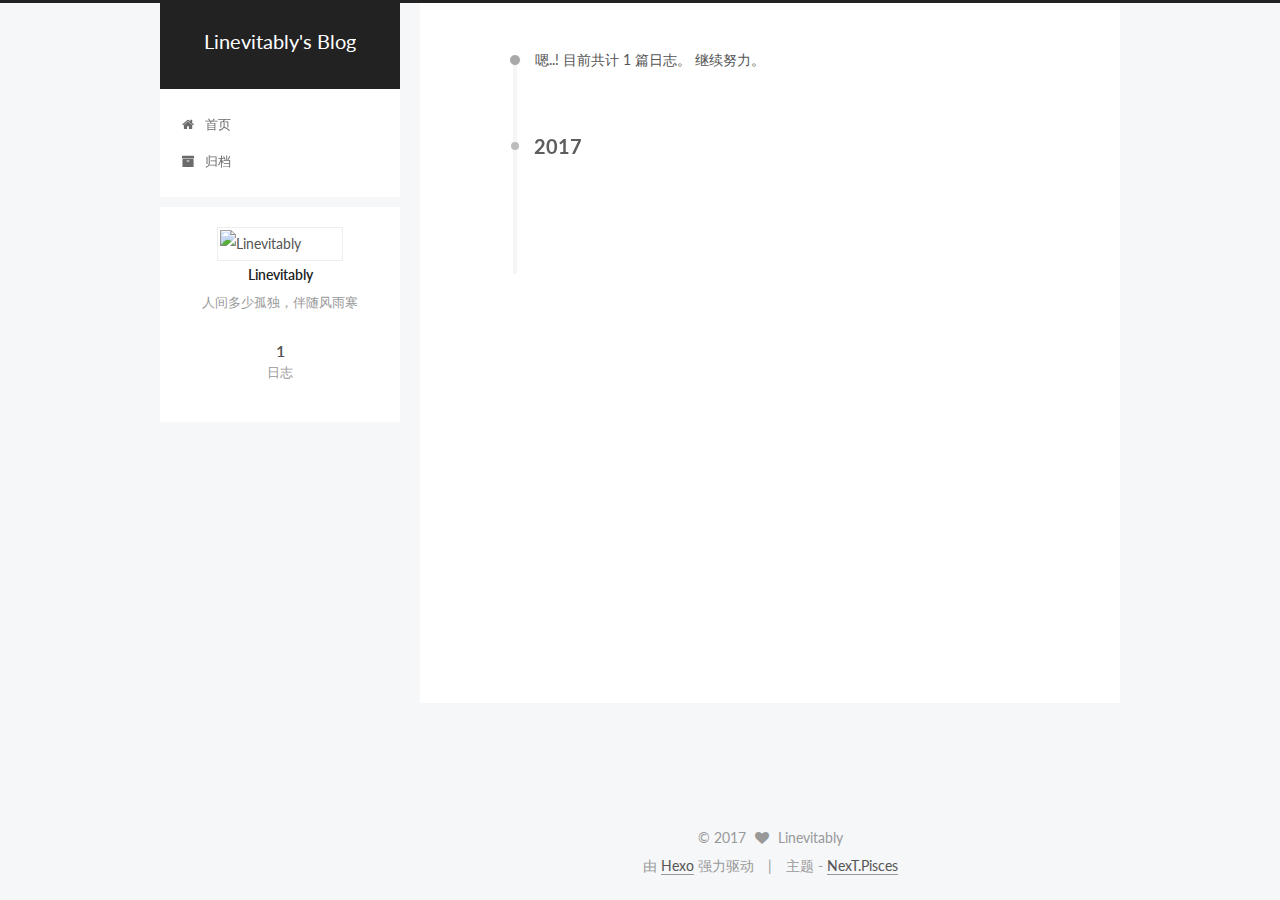
==== commit 12ff3157: "Site updated: 2017-01-26 13:58:00" ====
--- a/archives/index.html
+++ b/archives/index.html
@@ -252,7 +252,7 @@
 
       <h1 class="post-title">
         
-            <a class="post-title-link" href="/2017/01/25/hello-world/" itemprop="url">
+            <a class="post-title-link" href="/2017/01/01/Hello World/" itemprop="url">
               
                 <span itemprop="name">Hello World</span>
               
@@ -262,9 +262,9 @@
 
       <div class="post-meta">
         <time class="post-time" itemprop="dateCreated"
-              datetime="2017-01-25T20:47:32+08:00"
-              content="2017-01-25" >
-          01-25
+              datetime="2017-01-01T20:47:32+08:00"
+              content="2017-01-01" >
+          01-01
         </time>
       </div>
 
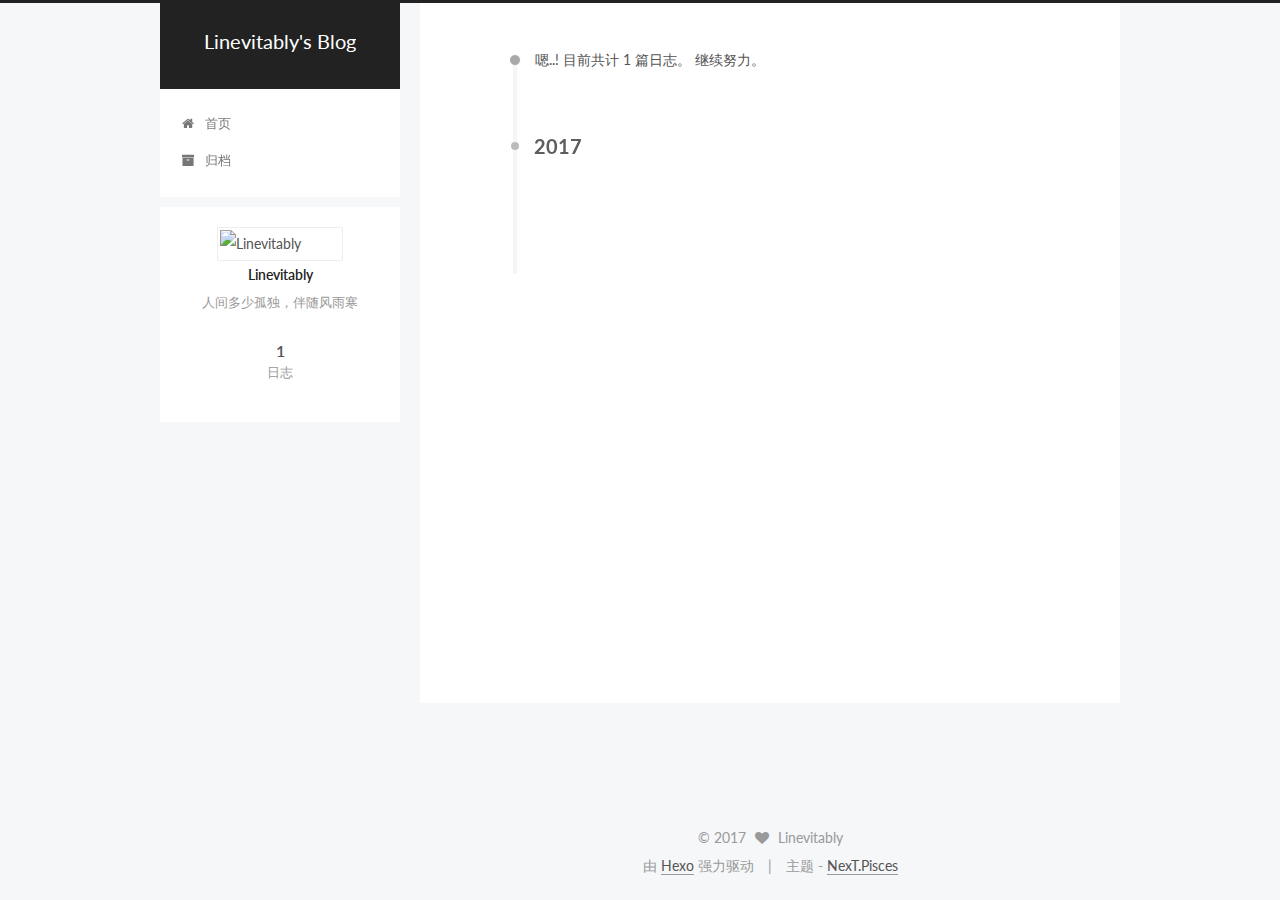
==== commit 8e502717: "Site updated: 2017-01-26 20:26:27" ====
--- a/archives/index.html
+++ b/archives/index.html
@@ -87,7 +87,7 @@
 <meta name="description" content="人间多少孤独，伴随风雨寒">
 <meta property="og:type" content="website">
 <meta property="og:title" content="Linevitably's Blog">
-<meta property="og:url" content="http://blog.fansaliy.com/archives/index.html">
+<meta property="og:url" content="http://fatkins.coding.me/fatkins.coading.me/archives/index.html">
 <meta property="og:site_name" content="Linevitably's Blog">
 <meta property="og:description" content="人间多少孤独，伴随风雨寒">
 <meta name="twitter:card" content="summary">
@@ -120,7 +120,7 @@
 
 
 
-  <link rel="canonical" href="http://blog.fansaliy.com/archives/"/>
+  <link rel="canonical" href="http://fatkins.coding.me/fatkins.coading.me/archives/"/>
 
 
 
--- a/css/main.css
+++ b/css/main.css
@@ -1686,7 +1686,7 @@
   width: 4px;
   height: 4px;
   border-radius: 50%;
-  background: #1cffcc;
+  background: #8822fb;
 }
 .links-of-blogroll {
   font-size: 13px;
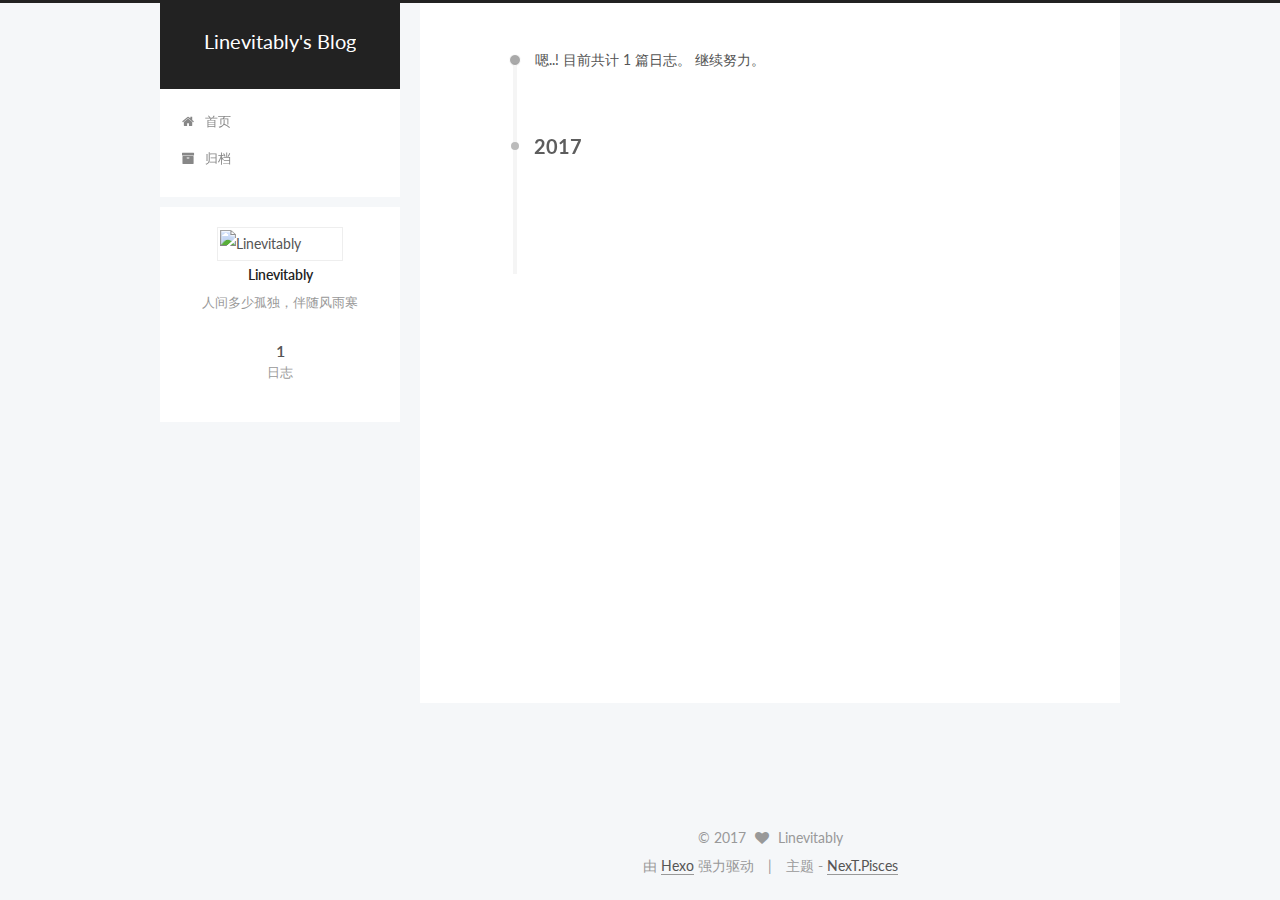
==== commit 59783f2d: "Site updated: 2017-01-26 20:40:26" ====
--- a/archives/index.html
+++ b/archives/index.html
@@ -87,7 +87,7 @@
 <meta name="description" content="人间多少孤独，伴随风雨寒">
 <meta property="og:type" content="website">
 <meta property="og:title" content="Linevitably's Blog">
-<meta property="og:url" content="http://fatkins.coding.me/fatkins.coading.me/archives/index.html">
+<meta property="og:url" content="http://blog.fansaliy.com/archives/index.html">
 <meta property="og:site_name" content="Linevitably's Blog">
 <meta property="og:description" content="人间多少孤独，伴随风雨寒">
 <meta name="twitter:card" content="summary">
@@ -120,7 +120,7 @@
 
 
 
-  <link rel="canonical" href="http://fatkins.coding.me/fatkins.coading.me/archives/"/>
+  <link rel="canonical" href="http://blog.fansaliy.com/archives/"/>
 
 
 
--- a/css/main.css
+++ b/css/main.css
@@ -1686,7 +1686,7 @@
   width: 4px;
   height: 4px;
   border-radius: 50%;
-  background: #8822fb;
+  background: #2e18ff;
 }
 .links-of-blogroll {
   font-size: 13px;
